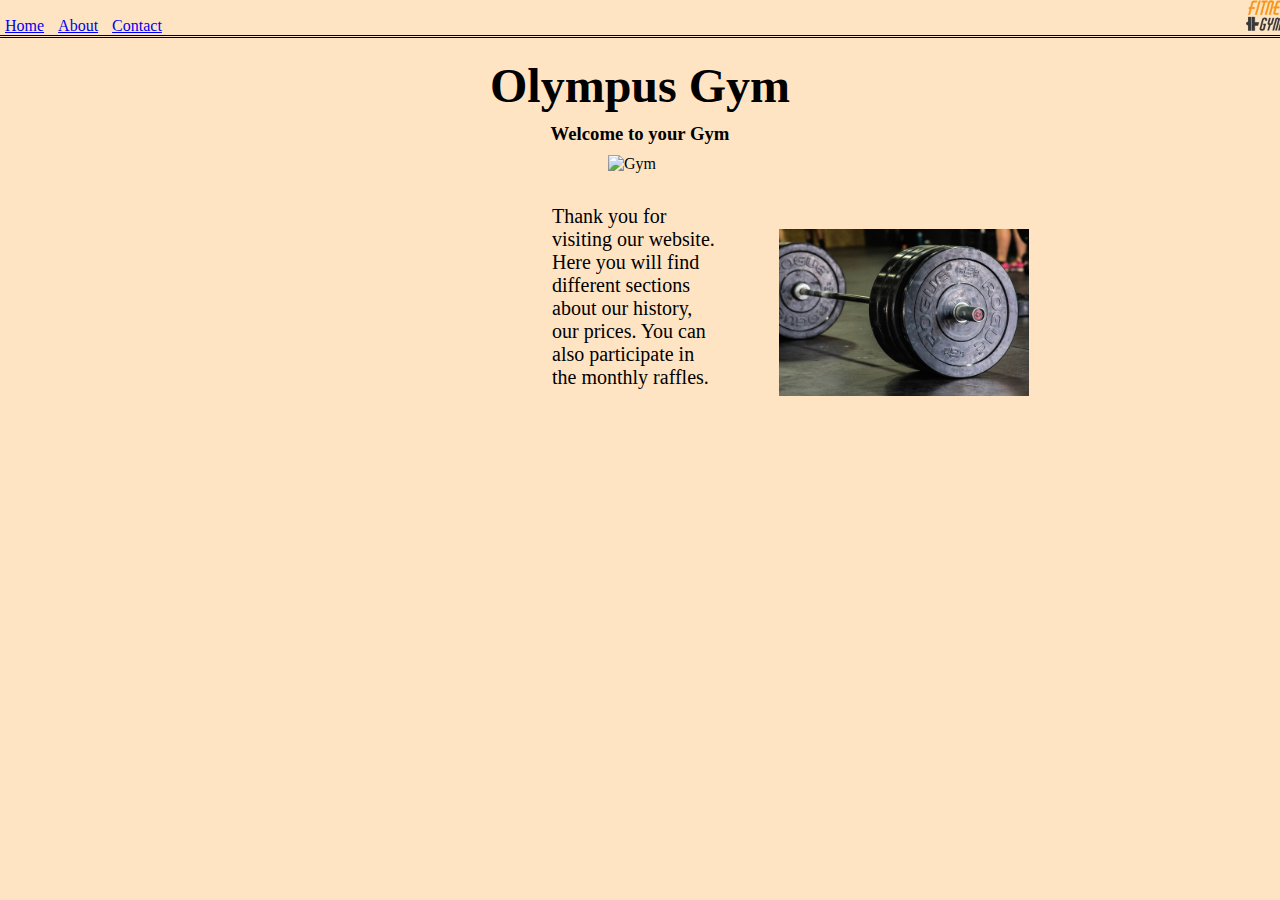
==== Task 1/index.html @ 7b7a588a "Tarea-01" ====
<!DOCTYPE html>
<html lang="en">
<head>
    <meta charset="UTF-8">
    <meta http-equiv="X-UA-Compatible" content="IE=edge">
    <meta name="viewport" content="width=device-width, initial-scale=1.0">
    <title>Home</title>
    <link rel="stylesheet" href="./assets/styles/styles.css">
</head>
<body>
    <header>
        <nav>
            <a href="#">Home</a>
            <a href="./assets/pages/about.html">About</a>
            <a href="./assets/pages/contact.html">Contact</a>
            <img src="./assets/images/logo.png" alt="logo" width="50">
        </nav>
        <h1>Olympus Gym</h1>
        <h3>Welcome to your Gym</h3>
        <img class="icono" src="/assets/images/boy.png" alt="Gym" width="300">
    </header>
    <main>
        <div>
            <p>
                Thank you for visiting our website. Here you will find different sections about our history, our prices. You can also participate in the monthly raffles.
            </p>
            <figure>
                <img src="./assets/images/dumbbells.jpg" class="imagen" alt="barra con pesas" width="300">
            </figure>
        </div>
    </main>
</body>
</html>
---- Task 1/assets/styles/styles.css ----
*{
    margin: 0;
    padding: 0;
    box-sizing: border-box;
    background-color: bisque;
}
nav{
    width: 100vw;
    border-bottom: 3px double black;
    margin-bottom: 20px;
}
nav img{
    position: relative;
    left: 84%;
}
nav a{
    margin: 5px;
}
h1{
    font-size: 48px;
    width: 100vw;
    text-align: center;
}
h3{
    width: 100vw;
    margin-top: 10px;
    text-align: center;
}
.icono{
    margin-top: 10px;
    width: 24rem;
    position: relative;
    left: 38rem;
}
div p{
    font-size: 20px;
    width: 13vw;
    position: relative;
    top: 2rem;
    left: 34.5rem;
}
.imagen{
    width: 250px;
    position: relative;
    left: 48.7rem;
    bottom: 8rem;
}
/* --------------- */
/* about */
.imagenes{
    width: 100px;
    margin: 30px;
    position: relative;
    bottom: 30.3rem;
    left: 35%;
}
.texto{
    display: block;
    margin-bottom: 3rem;
    font-size: 20px;
    position: relative;
    left: 55%;
    bottom: 12rem;
    margin-top: 30px;
}
/* contact */
#logo{
    margin-top: 3rem;
    position: relative;
    width: 450px;
    left: 36%;
}
.textoContact{
    font-size: 20px;
    width: 35vw;
    position: relative;
    left: 34rem;
    margin-bottom: 20px;
}
.contacto{
    width: 25vw;
    display: inline-block;
    position: relative;
    left: 34%;
}
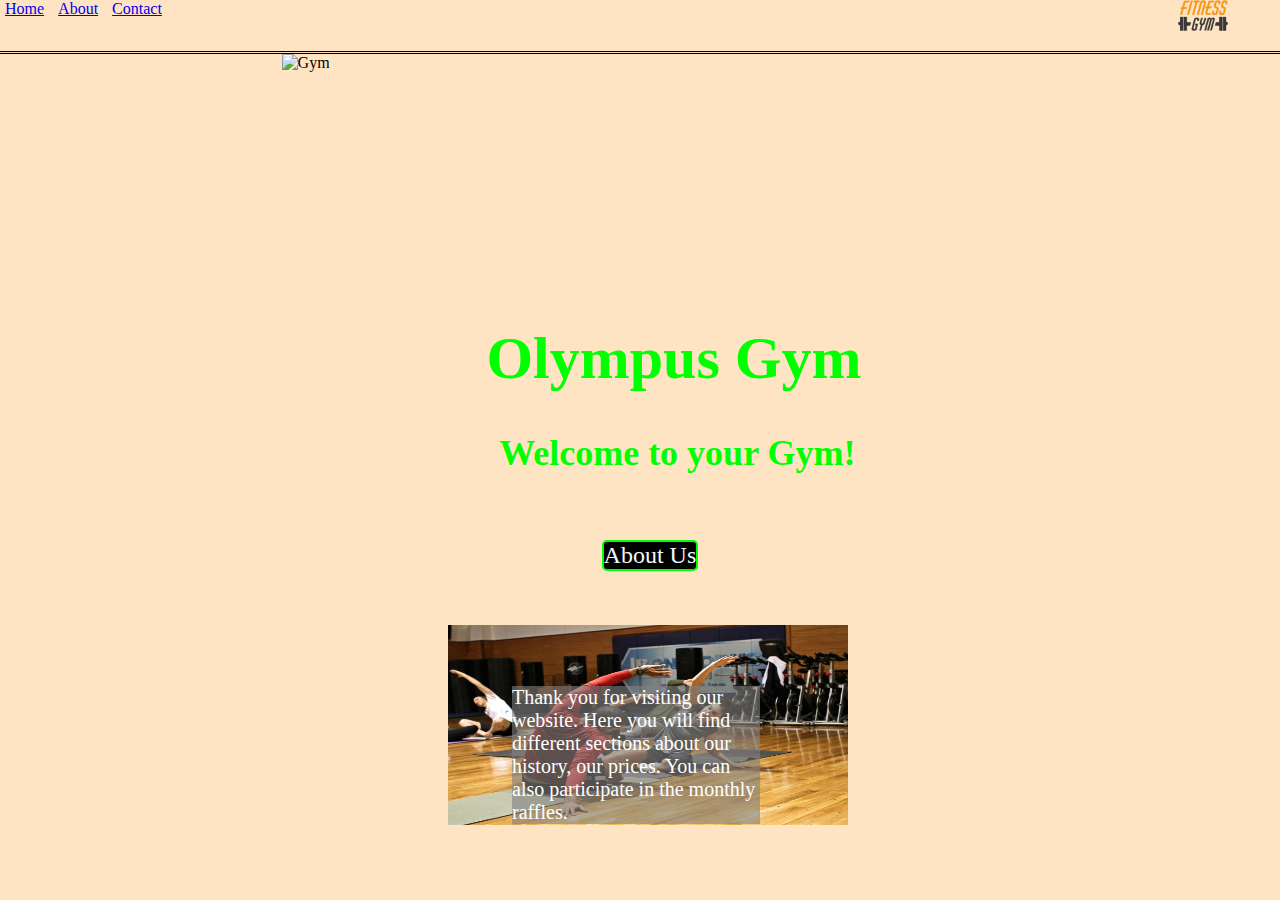
==== commit 5e665fe2: "Tarea-02" ====
--- a/Task 1/index.html
+++ b/Task 1/index.html
@@ -5,29 +5,28 @@
     <meta http-equiv="X-UA-Compatible" content="IE=edge">
     <meta name="viewport" content="width=device-width, initial-scale=1.0">
     <title>Home</title>
-    <link rel="stylesheet" href="./assets/styles/styles.css">
+    <link rel="stylesheet" href="./assets/styles/styles2.css">
 </head>
 <body>
+    <nav>
+        <a href="#">Home</a>
+        <a href="./assets/pages/about.html">About</a>
+        <a href="./assets/pages/contact.html">Contact</a>
+        <img src="./assets/images/logo.png" id="logo" alt="logo" width="50">
+    </nav>
     <header>
-        <nav>
-            <a href="#">Home</a>
-            <a href="./assets/pages/about.html">About</a>
-            <a href="./assets/pages/contact.html">Contact</a>
-            <img src="./assets/images/logo.png" alt="logo" width="50">
-        </nav>
-        <h1>Olympus Gym</h1>
-        <h3>Welcome to your Gym</h3>
-        <img class="icono" src="/assets/images/boy.png" alt="Gym" width="300">
+        <h1 class="titulo">Olympus Gym</h1>
+        <h3 class="subtitulo">Welcome to your Gym!</h3>
+        <img class="icono" src="/assets/images/dumbbells.jpg" alt="Gym">
+        <a id="boton" href="/assets/pages/about.html">About Us</a>
     </header>
     <main>
         <div>
-            <p>
+            <img src="assets/images/image-3.jpg" class="imagenIndex" alt="barra con pesas">
+            <p id="textoIndex">
                 Thank you for visiting our website. Here you will find different sections about our history, our prices. You can also participate in the monthly raffles.
             </p>
-            <figure>
-                <img src="./assets/images/dumbbells.jpg" class="imagen" alt="barra con pesas" width="300">
-            </figure>
         </div>
     </main>
 </body>
-</html>
+</html>--- a/Task 1/assets/styles/styles2.css
+++ b/Task 1/assets/styles/styles2.css
@@ -0,0 +1,136 @@
+*{
+    margin: 0;
+    padding: 0;
+    box-sizing: border-box;
+    background-color: bisque;
+}
+nav{
+    border-bottom: 3px double black;
+    height: 6vh;
+}
+nav a{
+    padding: 5px;
+}
+#logo{
+    position: absolute;
+    left: 92%;
+}
+header{
+    height: 60vh;
+    position: relative;
+}
+main{
+    height: 34vh;
+    position: relative;
+}
+.titulo{
+    font-size: 60px;
+    position: absolute;
+    top: 50%;
+    left: 38%;
+    background: none;
+    color: rgb(0, 255, 0);
+}
+.subtitulo{
+    font-size: 36px;
+    position: absolute;
+    top: 70%;
+    left: 39%;
+    background: none;
+    color: rgb(0, 255, 0);
+}
+.icono{
+    width: 900px;
+    height: 500px;
+    margin-left: 22%;
+}
+#boton{
+    border: 2px solid rgb(0, 255, 0);
+    border-radius: 5px;
+    color: aliceblue;
+    font-size: 24px;
+    text-decoration: none;
+    background-color: black;
+    position: absolute;
+    left: 47%;
+    top: 90%;
+}
+#boton:hover{
+    color: aqua;
+    transform: scale(1.2);
+    transition: all .5s ease-in-out;
+}
+.imagenIndex{
+    width: 400px;
+    height: 200px;
+    position: absolute;
+    top: 10%;
+    left: 35%;
+}
+#textoIndex{
+    width: 15.5rem;
+    font-size: 20px;
+    background-color: rgba(128, 128, 128, 0.6);
+    color: white;
+    position: absolute;
+    left: 40%;
+    top: 30%;
+}
+/* about */
+.divTodo{
+    position: relative;
+}
+.imgAbout{
+    display: inline-block;
+    margin: 50px;
+    position: relative;
+    left: 22%;
+}
+.titulo2{
+    text-align: center;
+    font-size: 60px;
+}
+.texto1{
+    position: absolute;
+    background: none;
+    width: 10rem;
+    left: 25%;
+}
+.texto2{
+    position: absolute;
+    background: none;
+    width: 10rem;
+    left: 45%;
+}
+.texto3{
+    position: absolute;
+    background: none;
+    width: 10rem;
+    left: 65%;
+}
+/* contac */
+.titulo3{
+    position: absolute;
+    color: aqua;
+    font-size: 72px;
+    background: none;
+    left: 40%;
+    top: 40vh;
+}
+.textoContact{
+    font-size: 18px;
+    width: 14rem;
+    position: absolute;
+    left: 20%;
+    top: 20%;
+}
+.contacto{
+    position: absolute;
+    left: 60%;
+    top: 30%;
+}
+.contacto2{
+    position: absolute;
+    left: 60%;
+    top: 40%;
+}